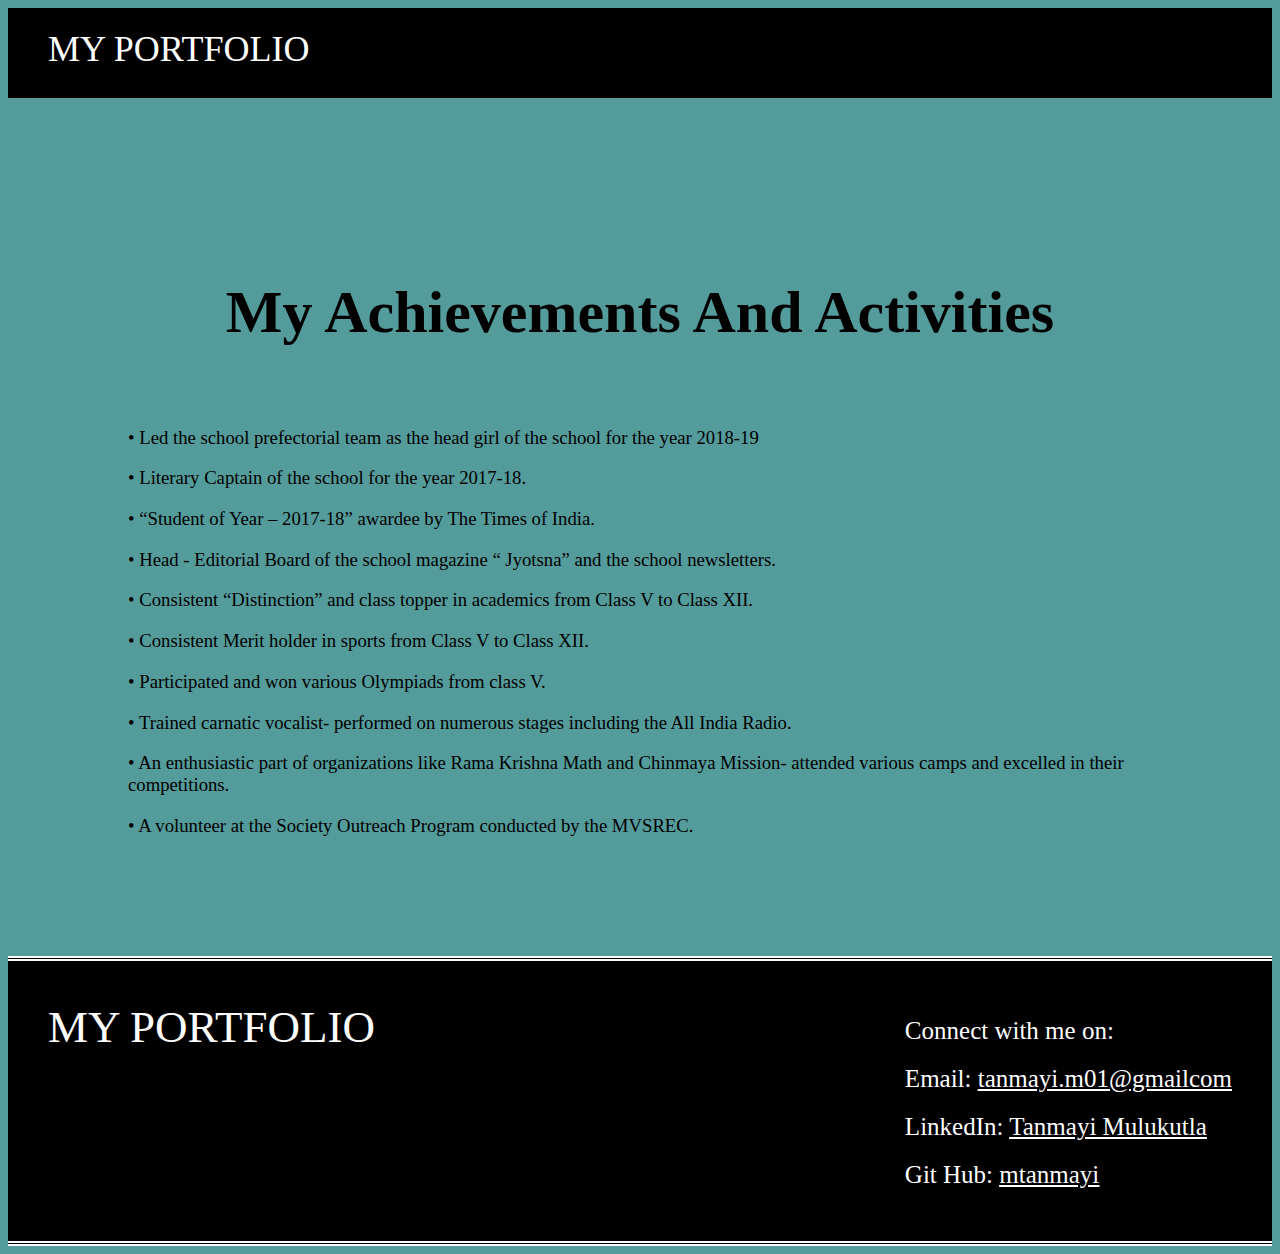
==== achievements.html @ f066681f "Add files via upload" ====
<!DOCTYPE html>
<html>
  <head>
    <meta charset="utf-8">
    <title>My Achievements</title>
    <link rel="stylesheet" href="stylesheet2.css">
  </head>
  <body style="background:rgb(84, 155, 155)">
    <div class="header">
        <div class="header-logo">MY PORTFOLIO</div>
        
      </div>
  
    

    <div class="main">
      <div class="copy-container">
        <h4>My Achievements And Activities</h4>
        
      </div>
      <div class="pin">
         


<ul>
  <li><h3>•	Led the school prefectorial team as the head girl of the school for the year 2018-19</h3></li>
  <li><h3>•	Literary Captain of the school for the year 2017-18.</h3></li>
  <li><h3>•	“Student of  Year – 2017-18” awardee by The Times of India.</h3></li>
  <li><h3>•	Head  - Editorial Board of the school magazine “ Jyotsna” and the school newsletters.</h3></li>
  <li><h3>•	Consistent “Distinction” and class topper in academics from Class V to Class XII.</h3></li>
  <li><h3>•	Consistent Merit holder in sports from Class V to Class XII.</h3></li>
  <li><h3>•	Participated and won various Olympiads from class V.</h3></li>
  <li><h3>•	Trained carnatic vocalist- performed on numerous stages including the All India Radio.</h3></li>
  <li><h3>•	An enthusiastic part of organizations like Rama Krishna Math and Chinmaya Mission- attended various camps and excelled in their competitions.</h3></li>
  <li><h3>•	A volunteer at the Society Outreach Program conducted by the MVSREC.</h3></li>
  
</ul>
         </div>

      
      
      
    </div>




        <div class="footer">
            <div class="footer-logo">MY PORTFOLIO</div>
            <div class="footer-list">
              <ul>
                <li>Connect with me on:</li>
                <li>Email: <a href="tanmayi.m01@gmail.com" style="color: white"><u>tanmayi.m01@gmailcom</u></a></li>
                <li>LinkedIn: <a href="www.linkedin.com/in/tanmayi-mulukutla-a029a11a9" style="color:white"><u>Tanmayi Mulukutla</u></a></li>
                <li>Git Hub: <a href="https://github.com/mtanmayi?tab=repositories" style="color:rgb(252, 252, 252)"><u>mtanmayi</u></a></li>
              </ul>
            </div>
      </body>
    </html>
---- stylesheet2.css ----
body {
    font-family: "Avenir Next";
  }
  
  li {
    list-style: none;
  }
  
  .header {
    background-color: #000000;
    color: #fff;
    height: 90px;
  }
  
  .header-logo {
    float: left;
    font-size: 36px;
    padding: 20px 40px;
  }
  
  .header-list li {
    float: left;
    padding: 33px 20px;
  }
  
  .main {
    padding: 100px 80px;
  }
  
  
  
  .copy-container h4 {
    font-size: 60px;
    text-align: center;

  }
  .copy-container p{
      font-size: 28px;
      font-family: Verdana, Geneva, Tahoma, sans-serif;
      text-align: center;
  }
  
  .copy-container span {
    color: #ff4a4a;
  }
  
  
  .contents {
    height: 500px;
    margin-top: 100px;
  }
  
  .section-title {
    border-bottom: 2px solid #dee7ec;
    font-size: 28px;
    padding-bottom: 15px;
    margin-bottom: 50px;
  }
  
  .contents-item {
    float: left;
    margin-right: 40px;
  }

  .pin h1{
      text-align: center;
      font-family: 'Lucida Sans', 'Lucida Sans Regular', 'Lucida Grande', 'Lucida Sans Unicode', Geneva, Verdana, sans-serif;
      font-size: 32px;
      padding-top: 50px;
  }
  
  .pin h3{
      font-weight: lighter;
  }
  .contents-item p {
    font-size: 24px;
    margin-top: 30px;
  }
  
  .contact-form {
    padding-top: 100px;
  }
  
  /* Add CSS for <input> and <textarea> tags */
  input, textarea{
    width: 400px;
    margin-top: 10px;
    margin-bottom:30px;
    padding: 20px;
    font-size: 18px;
    border: 1px solid #dee7ec;
  }
  
  /* Add CSS for contact-submit */
  .contact-submit{
    background-color: #dee7ec;
    color: #889eab;
  }
  
  
  .footer {
    background-color: #000000;
    color: rgb(253, 252, 252);
    height: 200px;
    padding: 40px;
    border-top: 5px double rgb(250, 250, 250);
    border-bottom: 5px double rgb(250, 250, 250);
  }
  
  .footer-logo {
    float: left;
    font-size: 45px;
  }
  
  .footer-list {
    float: right;
  }
  
  .footer-list li {
    padding-bottom: 20px;
    color: rgb(255, 255, 255);
    font-size: 25px;
  
  }
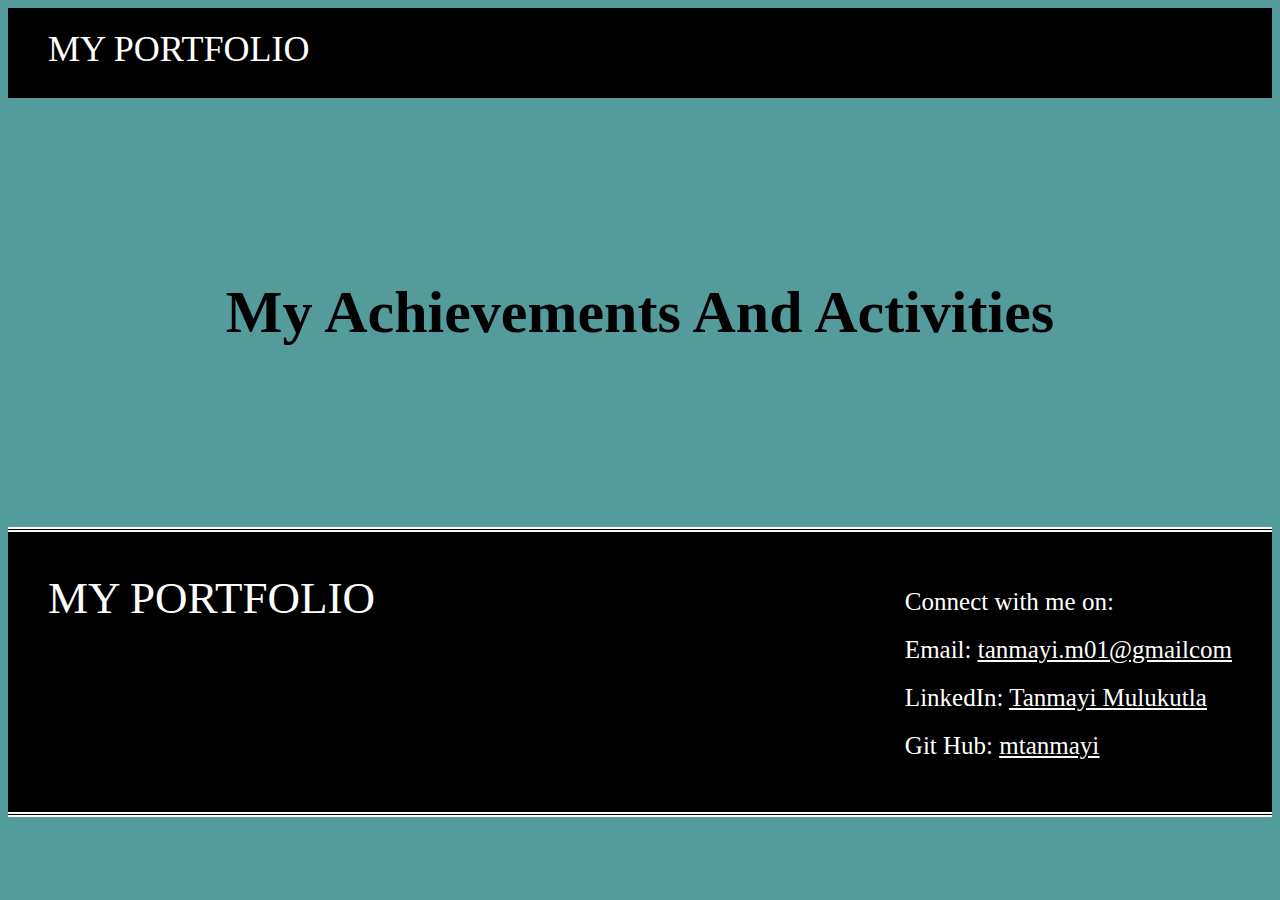
==== commit bfc75614: "Update achievements.html" ====
--- a/achievements.html
+++ b/achievements.html
@@ -23,16 +23,7 @@
 
 
 <ul>
-  <li><h3>•	Led the school prefectorial team as the head girl of the school for the year 2018-19</h3></li>
-  <li><h3>•	Literary Captain of the school for the year 2017-18.</h3></li>
-  <li><h3>•	“Student of  Year – 2017-18” awardee by The Times of India.</h3></li>
-  <li><h3>•	Head  - Editorial Board of the school magazine “ Jyotsna” and the school newsletters.</h3></li>
-  <li><h3>•	Consistent “Distinction” and class topper in academics from Class V to Class XII.</h3></li>
-  <li><h3>•	Consistent Merit holder in sports from Class V to Class XII.</h3></li>
-  <li><h3>•	Participated and won various Olympiads from class V.</h3></li>
-  <li><h3>•	Trained carnatic vocalist- performed on numerous stages including the All India Radio.</h3></li>
-  <li><h3>•	An enthusiastic part of organizations like Rama Krishna Math and Chinmaya Mission- attended various camps and excelled in their competitions.</h3></li>
-  <li><h3>•	A volunteer at the Society Outreach Program conducted by the MVSREC.</h3></li>
+  
   
 </ul>
          </div>
@@ -56,4 +47,4 @@
               </ul>
             </div>
       </body>
-    </html>+    </html>
